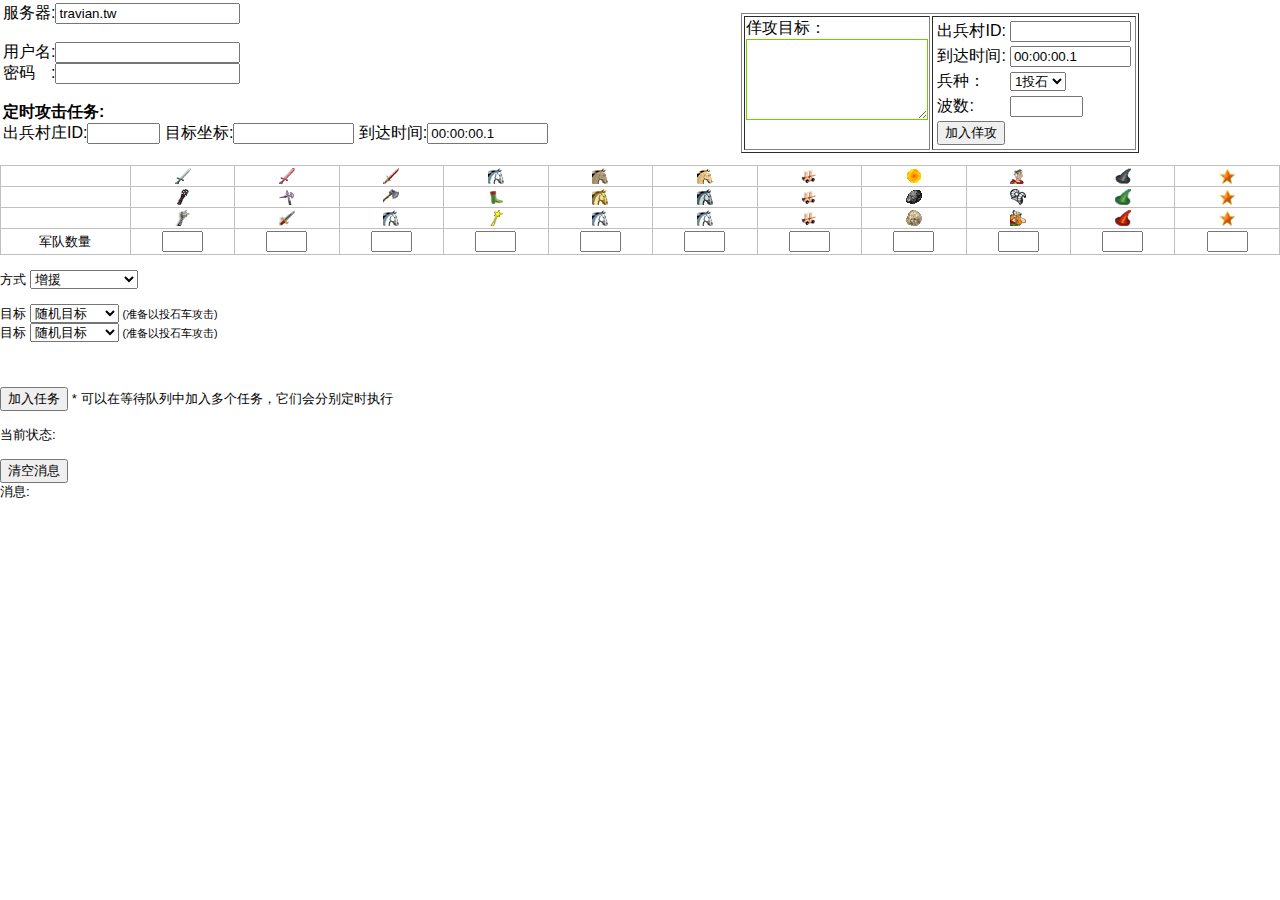
==== AttackTimer.html @ 5afc301d "Update to new version" ====
﻿<meta http-equiv="X-UA-Compatible" content="IE=EmulateIE8" />

<html xmlns="http://www.w3.org/1999/xhtml">
<head>
	<meta http-equiv="Content-Type" content="text/html; charset=utf-8" />
	<title>齐民要术 AttackTimer - Anne修改版TW.HK用</title>
	<script type="text/javascript" language="JavaScript" src="js/Siegfried.js"></script>
	<script type="text/javascript" language="JavaScript" src="js/actions.js"></script>
	<link rel="stylesheet" type="text/css" href="img/unx.css" />
</head>
<body>

<script type="text/javascript">
var RETRY_SEC = 5;
var REFRESH_MIN = 10;
var g_refreshTimeout;

//For debug usage Only				true or false
var g_isDebug;
if (getHtmlParam("debug").length > 0)
	g_isDebug   = eval('(' + getHtmlParam("debug") + ')');
if (g_isDebug != true)
	g_isDebug = false;//default


var g_sServerURL  = null;
var g_currentUser = {name:null,pass:null};
if (getHtmlParam("user").length > 0)
	g_currentUser = eval('(' + getHtmlParam("user") + ')');

var g_taskList = new Array();//[]

function xstartBot() {

  var x_target = document.getElementById('xfaketarget').value;
  var x_targetlist = x_target.split("\n"); 
  var x_troop = document.getElementById('xtroop').value;
  var x_count = document.getElementById('xcount').value;

  var i=0;
  for (i=0;i<=x_targetlist.length;i++){

    var j=0;
    for (j=0;j<x_count;j++){
	
	postMessage("新任务准备");

	g_sServerURL = document.getElementById('serverURL').value;
	if (document.getElementById('username').value.length > 0)
		g_currentUser.name = document.getElementById('username').value;
	if (document.getElementById('userpass').value.length > 0)
		g_currentUser.pass = document.getElementById('userpass').value;
	if (g_currentUser.name == null) {
		postMessage("未输入用户信息");
	}

	var villageId = document.getElementById('xvillageId').value;
	var target    = x_targetlist[i];
	var time      = document.getElementById('xtime').value;
	time = time.substr(0,time.length-1) + (time.substr(time.length-1,1)*1+j);

	var type      = parseDecimal(3);
	var catapult1 = "4";
	var catapult2 = "4";
	if (target.indexOf(" ") >= 0) {
		postError("目标坐标"+ target +"格式有误，不能有空格");
		return;
	}
	if (time.length != 10) {
		postError("到达时间"+time+" 格式有误，应为00:00:00.0");
		return;
	}
	
	var troopArray = [0,0,0,0,0,0,0,0,0,0,0];
	var troops = new Object();
	if (x_troop == "3")
	{
        	troops["t8"] = 1;
		troopArray[7] = 1;
	}
	else if(x_troop == "4")
	{
        	troops["t7"] = 1;
		troopArray[6] = 1;
	}
	
	
	var action = new AttackTimer(villageId, target, troops, type, time, catapult1, catapult2);
	action.troopArray = troopArray;
	g_taskList.push(action);//Add this attack task into list
	printStatus();
	action.run(null, attackResult);




    }

  }

}

function startBot() {
	postMessage("新任务准备");

	g_sServerURL = document.getElementById('serverURL').value;
	
	if (document.getElementById('username').value.length > 0)
		g_currentUser.name = document.getElementById('username').value;
	if (document.getElementById('userpass').value.length > 0)
		g_currentUser.pass = document.getElementById('userpass').value;
	if (g_currentUser.name == null) {
		postMessage("未输入用户信息");
	}

	var villageId = document.getElementById('villageId').value;
	var target    = document.getElementById('target').value;
	var time      = document.getElementById('time').value;
	var type      = parseDecimal(document.getElementById('type').value);
	var catapult1 = document.getElementById('kata').value;
	var catapult2 = document.getElementById('kata2').value;
	if (target.indexOf(" ") >= 0) {
		postError("目标坐标 格式有误，不能有空格");
		return;
	}
	if (time.length != 10) {
		postError("到达时间 格式有误，应为00:00:00.0");
		return;
	}
	
	var troopArray = [0,0,0,0,0,0,0,0,0,0,0];
	var troops = new Object();
	for (var i=0; i<11; i++) {
		var tId = "t"+(i+1);
		var tNumber = document.getElementById(tId).value;
		if ( tNumber!= "" && !isNaN(tNumber) ) {
			troopArray[i] = tNumber;
			troops[tId] = tNumber;
		}
	}
	
	for (i=1; i < 12; ++i){
		if (!troops["t" + i]){
				troops["t" + i]="";
		}
	}
	var action = new AttackTimer(villageId, target, troops, type, time, catapult1, catapult2);
	action.troopArray = troopArray;
	g_taskList.push(action);//Add this attack task into list
	printStatus();
	
	action.run(null, attackResult);
}
function attackResult(action) {
	printStatus();
}
function printStatus() {
	var sStatus = "<table cellspacing='1' class='tbg'><tr><th>出兵村庄</th><th>目标坐标</th><th>到达时间</th><th>军队数量</th><th>方式</th><th>任务状态</th></tr>\r\n";
	for (var i=0; i<g_taskList.length; i++) {
		var action = g_taskList[i];
		
		sStatus += "<tr><td>"+action.villageId+"</td><td>"+action.target+"</td><td>"+action.time+"</td><td>"+action.troopArray+"</td><td>";
		
		switch (action.type) {
		  case 2:
			sStatus += "增援";
			break;
		  case 3:
			sStatus += "攻击:普通/侦察";
			break;
		  case 4:
			sStatus += "攻击:抢夺";
			break;
		} 
		sStatus += "</td><td>";
		
		switch (action.status) {
		  case SUCCESS:
			sStatus += "成功出发";
			break;
		  case ERROR:
			sStatus += "出错";
			break;
		  default:
		} 
		sStatus += "</td></tr>\r\n";
	}
	sStatus += "</table><br/>\r\n";

	sStatus += "状态更新于 - "+ getNowTimestamp() +"<br/>\r\n";
	document.getElementById('status').innerHTML = sStatus;
}
</script>

<div>
<table border="0" width="100%">
  <tr>
    <td>
      服务器:<input id="serverURL" type="text" value="travian.tw" /><br />
      <br />
	
      用户名:<input id="username" type="text" value="" /><br />
      密码　:<input id="userpass" type="password" value="" /><br />
      <br />
	
      <b>定时攻击任务:</b><br />
      出兵村庄ID:<input id="villageId" type="text" value="" size="6" />
      目标坐标:<input id="target" type="text" value="" size="12" />
      到达时间:<input id="time" type="text" value="00:00:00.1" size="12" />
      <br />
      <br />
    </td>
    <td>
      <table border="1">
        <tr valign="top">
    	<td>
      	佯攻目标：<br />
      	<textarea id="xfaketarget" rows="5">
</textarea><br />
    	</td>
    	<td>
	  <table>
	    <tr>
	      <td>出兵村ID:</td>
	      <td><input id="xvillageId" type="text" value="" size="12" /></td>
	    </tr>
	    <tr>
	      <td>到达时间:</td>
	      <td><input id="xtime" type="text" value="00:00:00.1" size="12" /></td>
	    </tr>
	    <tr>
	      <td>兵种：</td>
	      <td><select id="xtroop"><option value="3">1投石</option><option value="4">1冲车</option></select></td>
	    </tr>

	    <tr>
	      <td>波数:</td>
	      <td><input id="xcount" type="text" size="6" value=""/></td>
	    </tr>
	    <tr>
	      <td colspan="2"><input type="button" value="加入佯攻" onclick="xstartBot()" />
		</td>
	    </tr>
	  </table>
    	</td>
        </tr>
      </table>
    </td>

  </tr>
</table>


<table cellspacing="1" cellpadding="2" class="tbg">
<tr class="unit">
<td>&nbsp;</td><td><img src="img/un/u/1.gif" title="古罗马步兵"></td><td><img src="img/un/u/2.gif" title="禁卫兵"></td><td><img src="img/un/u/3.gif" title="帝国兵"></td><td><img src="img/un/u/4.gif" title="使节骑士"></td><td><img src="img/un/u/5.gif" title="帝国骑士"></td><td><img src="img/un/u/6.gif" title="将军骑士"></td><td><img src="img/un/u/7.gif" title="冲撞车"></td><td><img src="img/un/u/8.gif" title="火焰投石器"></td><td><img src="img/un/u/9.gif" title="参议员"></td><td><img src="img/un/u/10.gif" title="拓荒者"></td><td><img src="img/un/u/hero.gif" title="英雄"></td></tr>
<tr class="unit">
<td>&nbsp;</td><td><img src="img/un/u/11.gif" title="棍棒兵"></td><td><img src="img/un/u/12.gif" title="矛兵"></td><td><img src="img/un/u/13.gif" title="斧头兵"></td><td><img src="img/un/u/14.gif" title="侦察兵"></td><td><img src="img/un/u/15.gif" title="圣骑士"></td><td><img src="img/un/u/16.gif" title="日尔曼骑兵"></td><td><img src="img/un/u/17.gif" title="冲撞车"></td><td><img src="img/un/u/18.gif" title="投石器"></td><td><img src="img/un/u/19.gif" title="执政官"></td><td><img src="img/un/u/20.gif" title="拓荒者"></td><td><img src="img/un/u/hero.gif" title="英雄"></td></tr>
<tr class="unit">
<td>&nbsp;</td><td><img src="img/un/u/21.gif" title="方阵兵"></td><td><img src="img/un/u/22.gif" title="剑士"></td><td><img src="img/un/u/23.gif" title="探路者"></td><td><img src="img/un/u/24.gif" title="雷法师"></td><td><img src="img/un/u/25.gif" title="德鲁伊骑兵"></td><td><img src="img/un/u/26.gif" title="海顿圣骑士"></td><td><img src="img/un/u/27.gif" title="冲撞车"></td><td><img src="img/un/u/28.gif" title="投石器"></td><td><img src="img/un/u/29.gif" title="首领"></td><td><img src="img/un/u/30.gif" title="拓荒者"></td><td><img src="img/un/u/hero.gif" title="英雄"></td></tr>
<tr><td>军队数量</td><td><input id="t1" type="text" value="" size="2" /></td><td><input id="t2" type="text" value="" size="2" /></td><td><input id="t3" type="text" value="" size="2" /></td><td><input id="t4" type="text" value="" size="2" /></td><td><input id="t5" type="text" value="" size="2" /></td><td><input id="t6" type="text" value="" size="2" /></td><td><input id="t7" type="text" value="" size="2" /></td><td><input id="t8" type="text" value="" size="2" /></td><td><input id="t9" type="text" value="" size="2" /></td><td><input id="t10" type="text" value="" size="2" /></td><td><input id="t11" type="text" value="" size="2" /></td></tr>
</table>

	<br />
	方式 <select id="type" size="" class="f10">
		<option value="2">增援</option>
		<option value="3">攻击:普通/侦察</option>
		<option value="4">攻击:抢夺</option>
	</select>
	<br />
	<br />

目标 <select id="kata"  name="kata"  size="" class="f10"> <option value="99">随机目标</option>
 <optgroup label="资源">
  <option value="1">伐木场</option>

  <option value="2">黏土矿</option>
  <option value="3">铁矿场</option>
  <option value="4">农场</option>
  <option value="5">木材厂</option>
  <option value="6">砖块厂</option>
  <option value="7">铸造厂</option>

  <option value="8">磨坊</option>
  <option value="9">面包房</option>
 </optgroup>
 <optgroup label="基础">
  <option value="10">仓库</option>
  <option value="11">粮仓</option>
  <option value="15">中心大楼</option>

  <option value="17">市场</option>
  <option value="18">大使馆</option>
  <option value="24">市政厅</option>
  <option value="25">行宫</option>
  <option value="26">皇宫</option>
  <option value="27">宝库</option>

  <option value="28">交易所</option>
  <option value="38">大仓库</option>
  <option value="39">大粮仓</option>
 </optgroup>
 <optgroup label="军事">
  <option value="12">铁匠铺</option>
  <option value="13">军械库</option>

  <option value="14">竞技场</option>
  <option value="16">集结点</option>
  <option value="19">兵营</option>
  <option value="20">马厩</option>
  <option value="21">工场</option>
  <option value="22">研发所</option>

  <option value="29">大兵营</option>
  <option value="30">大马厩</option>
  <option value="37">英雄园</option>
 </optgroup>
</select> <span class="f8">(准备以投石车攻击)</span>
	<br />
目标 <select id="kata2" name="kata2" size="" class="f10"> <option value="99">随机目标</option>
 <optgroup label="资源">
  <option value="1">伐木场</option>

  <option value="2">黏土矿</option>
  <option value="3">铁矿场</option>
  <option value="4">农场</option>
  <option value="5">木材厂</option>
  <option value="6">砖块厂</option>
  <option value="7">铸造厂</option>

  <option value="8">磨坊</option>
  <option value="9">面包房</option>
 </optgroup>
 <optgroup label="基础">
  <option value="10">仓库</option>
  <option value="11">粮仓</option>
  <option value="15">中心大楼</option>

  <option value="17">市场</option>
  <option value="18">大使馆</option>
  <option value="24">市政厅</option>
  <option value="25">行宫</option>
  <option value="26">皇宫</option>
  <option value="27">宝库</option>

  <option value="28">交易所</option>
  <option value="38">大仓库</option>
  <option value="39">大粮仓</option>
 </optgroup>
 <optgroup label="军事">
  <option value="12">铁匠铺</option>
  <option value="13">军械库</option>

  <option value="14">竞技场</option>
  <option value="16">集结点</option>
  <option value="19">兵营</option>
  <option value="20">马厩</option>
  <option value="21">工场</option>
  <option value="22">研发所</option>

  <option value="29">大兵营</option>
  <option value="30">大马厩</option>
  <option value="37">英雄园</option>
 </optgroup>
</select> <span class="f8">(准备以投石车攻击)</span>

	<br />
	<br />
<!--倒计时启动时间:<input id="txtEVAL_IN_ADVANCE" type="text" size="6" value="120" enable="false"/>-->
	<br />
	<br />

	<input type="button" value="加入任务" onclick="startBot();" /> * 可以在等待队列中加入多个任务，它们会分别定时执行
	<br />

	<br />

	当前状态:<br />
	<div id="status"></div>

	<br />

	<input type="button" value="清空消息" onclick="clearMessage();" />
	<br />
	消息:<br />
	<div id="message"></div>
	<br />
</div>

</body>
</html>
---- img/unx.css ----
BODY
{
COLOR: #000;
font-size:10pt;
background:#FFF;
margin-top:0px;
margin-bottom:0px;
margin-left:0px;
margin-right:0px;
font-family: Verdana, Arial, Helvetica, sans-serif;
}


/* Oberer Layer mit Menue ohne Werbung */
#ltop1 {position:relative; width:100%; min-width:980px; height:100px; z-index:2; background-image:url(img/un/l/mp.gif); background-repeat:repeat-x; left:0px; top:0px;}

/* Oberer Layer mit Menue mit Werbung */
#ltop2 {position:relative; width:100%; min-width:980px; height:100px; z-index:2; background-image:url(img/un/l/mw.gif); background-repeat:repeat-x; left:0px; top:0px;}

/* Oberer Layer mit Mindestbreite fuer IE6 */
#ltop3 {width:777px;}

/* Oberer Layer mit Mindestbreite fuer IE6 bei Skyscraper */
#ltop4 {width:911px;}

/* Den gesamten mittleren Teil umschliessendes Div */
#lmidall {position:relative; min-width:980px;}

/* Den gesamten mittleren Teil umschliessendes Div */
#lmidlc {position:relative; min-width:682px; float:left;}

/* Div mit linkem Menue */
#lleft {position:relative; width:130px; height:450px; z-index:3; float:left; left:0px; top:-7px;}

/* Mittlerer Layer */
#lmid1 {position:relative; width:552px; float:left; border:0px;}

/* Hilfslayer ohne float wegen Netscape Bug (InGame) */
#lmid2 {padding-top:38px; min-height:380px;}

/* Hilfslayer ohne float wegen Netscape Bug (OutGame) */
#lmid3 {padding-top:0px; top:-7px; min-height:440px;}

#lmid2,#lmid3 {position:relative; width:500px; background-image:url(img/un/a/rand.gif); background-repeat:repeat-y; padding-bottom:10px; padding-left:26px; padding-right:26px;}

/* Rechter Layer fuer Doerferliste und Direktlinks ohne Skyscraper */
#lright1 {position:relative; width:200px; padding-left:18px; z-index:5; float:left;}

/* Rechter Layer fuer Doerferliste und Direktlinks mit Skyscraper */
#lright2 {position:relative; width:200px; padding-left:158px; z-index:5; float:left;}

/* Unteres Div fuer Footer background-color:#0FF; */
#lbottom {position:relative; width:100%; height:25px; z-index:1; clear:both;}

/* Zusaetliches unteres Div (OutGame) */
#lfooter1 {background-image:url(img/un/a/btm.gif); background-repeat:repeat-x; width:100%; clear:both;}

/* Div innerhalb von lfooter1 (OutGame) */
#lfooter2 {padding-top:15px; font-size:8pt; color:#666; text-align:center; width:800px;}

/* Div Layer fuer die Lageranzeige */
#lres, #lres0, #lres1, #lres2 {position:absolute; width:612px; height:20px; text-align:center; z-index:2;}
#lres0 {left:100px; top:100px;} /* mit Skyscraprer oder ohne Ad */
#lres1 {left:100px; top:142px;} /* mit Fullsize Ad */
#lres2 {left:100px; top:172px;} /* mit Bigsize Ad */

/* Div Layer fuer die Zeitanzeige */
#ltime {position:absolute; width:220px; height:15px; z-index:3; left:5px; top:0px; color:#FFF; font-size:10px;}

/* Div fuer Truppenbewegungen*/
#ltbw0, #ltbw1 {position:relative; width:230px; z-index:5; padding-top:5px; padding-bottom:5px; left:49px; top:0px; float:left;}
#ltbw1 {height:47px;}

/* Div fuer die Anzeige der Rohstoffproduktion */
#lrpr {position:relative; width:230px; padding-top:5px; padding-bottom:10px; left:49px; top:0px; float:left;}

/* Div fuer die Anzeige der Truppen im Dorf */
#ltrm {position:relative; width:230px; padding-top:10px; padding-bottom:0px; left:49px; top:0px; float:left;}

/* Div fuer die Anzeige der Bauauftraege */
#lbau1 {position:relative; width:500px; top:0px; clear:both;}
#lbau2 {position:relative; width:500px; z-index:20;}

/* Platzhalter fuer Float und Ersatz fuer min-height im IE6 */
#lplz1 {position:relative; width:250px; height:310px; float:left;}
#lplz2, #lplz3 {position:relative; height:400px; width:500px;}


/* Textmenue: Punkt1 | Punkt2 | Punkt3 */
.txt_menue {font-size:10pt;}

/* Alle Bilder per Default ohne Rahmen */
img {border:0px;}

/* Groesse der Bilder: Rohstoffe, Dauer, Truppen */
img.res, img.clock {width:18px; height:12px;}
img.unit, tr.unit td img {width:16px; height:16px;}
img.logo {width:116px; height:60px;}

/* Liste mit den Direktlinks */
ul.dl {margin-left:0px; margin-top:0px; padding-left:20px; padding-top:3px;}
li.dl {margin-top:2px;}

.left {text-align: left;}
.right {text-align: right;}
.center {text-align: center;}
.nbr {white-space:nowrap;}

/* Navigation InGame */
#n1, #n2, #n3, #n4, #n5 {width:70px; height:100px; background-repeat:no-repeat;}
#n1:hover,#n2:hover,#n3:hover,#n4:hover {background-position:bottom;}
#n1 {background-image:url(img/un/l/n1.gif);}
#n2 {background-image:url(img/un/l/n2.gif);}
#n3 {background-image:url(img/un/l/n3.gif);}
#n4 {background-image:url(img/un/l/n4.gif);}


/* Abstand der oberen Navigation von Links */
#navileft {margin-left:231px;}

/* Schriftgroessen */
.f16 {font-size:16pt;}
.f135 {font-size:13.5pt;}
.f10 {font-size:10pt;}
.f9 {font-size:9pt; line-height:140%; font-weight:normal;}
.f8 {font-size:8pt;}
.f75 {font-size:7.5pt;}
.f7 {font-size:7pt;}
.f6 {font-size:6pt;}

/* e Schriftfarbe fuer Fehlermeldung Login/Anmeldung */
.e {color:#FF8000;}

/* Schriftfarbe fuer Inaktive Links */
.c {color:#C0C0C0;}
.c0 {color:#000000;}
.c1 {color:#71D000;}
.c2 {color:#FF8000;}
.c3 {color:#228B22;}
.c4 {color:#F2C700;}
.c5 {color:#FF0000;}
.c6 {color:#B500A3;}


/* Dicke Schrift */
.b {font-weight:bold}

/* Duenne Schrift */
.t {font-weight:normal;}


/* Links */
a:link, a:visited { color: #71D000; text-decoration: none; font-weight:bold;}
a:active { color: #FF8000; text-decoration: none; font-weight:bold;}
a:hover {color: #00BC00; text-decoration: none; font-weight:bold;}

a:link.clink, a:visited.clink, a:active.clink {color:#666; text-decoration:none; font-weight:normal;}
a:hover.clink {color:#00C000; text-decoration:none; font-weight:normal;}


/* Navi Table left */
#navi_table {width:116px;}

/* Navigation links */
.menu {font-weight: normal; FONT-SIZE: 12px;}
.menu a,.menu a:link,.menu a:active,.menu a:visited {font-weight:normal; display:block; color:#000; padding-left:12px; FONT-SIZE:12px; padding-bottom:3px; padding-TOP:3px;}
.menu a:hover {color:#00C000; cursor:pointer; background-image:url(img/un/a/n12.gif); background-repeat:no-repeat;}




h1, h2, h3, span, form, img, li {margin:0; padding:0;}
h1 {font-size:18pt;}
h2 {font-size:13.5pt;}







/* Hintergrundbild fuer kleine Karte */
.mbg {background-image:url(img/un/m/map.jpg); z-index:1;}

/* Positionsangabe fur Hintergrundbild und zwei transparente Ebenen darueber (Felder,ImgMap) */
.mbg,.mdiv {position:absolute; width:540px; height:450px; left:5px; top:10px;}

/* Div Layer fuer die Mouse Over Infobox (kleine Karte) */
.map_infobox {position:absolute; width:170px; height:80px; z-index:50; left:360px; top:48px;}

/* Div Layer fuer die Mouse Over Infobox (grosse Karte) */
.map_infobox_xxl {position:absolute; width:170px; height:80px; z-index:500; right:20px; top:20px;}

/* ausgegraute leere Tabelle */
.map_infobox_grey {background-color:#F0F0F0; width:100%;}
table.map_infobox_grey tr {background-color: #FFF;}

/* Link zur grossen Karte */
.map_link_to_xxlmap {position:absolute; width:33px; height:25px; z-index:650; left:26px; top:88px;}

/* Formular zur Direkteingabe von Koordinaten (kleine Karte) */
.map_insert_xy {position:absolute; width:180px; height:80px; z-index:50; left:20px; top:365px;}

/* Formular zur Direkteingabe von Koordinaten (grosse Karte) */
.map_insert_xy_xxl {position:absolute; width:180px; height:80px; z-index:500; left:10px; top:465px;}

/* Koordinatenanzeige auf kleiner Karte links oben */
.map_show_xy {position:absolute; width:200px; height:80px; z-index:50; left:26px; top:38px;}

/* Koordinatenanzeige auf grosser Karte links oben */
.map_show_xy_xxl {position:absolute; width:200px; height:80px; z-index:500; left:10px; top:10px;}


/* Koordinaten xy der kleinen Karte */
.mx1,.mx2,.mx3,.mx4,.mx5,.mx6,.mx7,.my1,.my2,.my3,.my4,.my5,.my6,.my7 {position:absolute; z-index:30; width:35px; height:12px; font-size:7pt; text-align:center;}

.mx1{left:14px; top:255px;}
.mx2{left:50px; top:275px;}
.mx3{left:86px; top:295px;}
.mx4{left:122px; top:315px;}
.mx5{left:158px; top:335px;}
.mx6{left:194px; top:355px;}
.mx7{left:230px; top:375px;}

.my7{left:14px; top:210px;}
.my6{left:50px; top:190px;}
.my5{left:86px; top:170px;}
.my4{left:122px; top:150px;}
.my3{left:158px; top:130px;}
.my2{left:194px; top:110px;}
.my1{left:230px; top:90px;}


/* Felder kleine Karte */
.mt1{position:absolute; z-index:1; left:229px; top:57px;}
.mt2{position:absolute; z-index:2; left:266px; top:77px;}
.mt3{position:absolute; z-index:3; left:303px; top:97px;}
.mt4{position:absolute; z-index:4; left:340px; top:117px;}
.mt5{position:absolute; z-index:5; left:377px; top:137px;}
.mt6{position:absolute; z-index:6; left:414px; top:157px;}
.mt7{position:absolute; z-index:7; left:451px; top:177px;}

.mt8{position:absolute; z-index:2; left:193px; top:77px;}
.mt9{position:absolute; z-index:3; left:230px; top:97px;}
.mt10{position:absolute; z-index:4; left:267px; top:117px;}
.mt11{position:absolute; z-index:5; left:304px; top:137px;}
.mt12{position:absolute; z-index:6; left:341px; top:157px;}
.mt13{position:absolute; z-index:7; left:378px; top:177px;}
.mt14{position:absolute; z-index:8; left:415px; top:197px;}

.mt15{position:absolute; z-index:3; left:157px; top:97px;}
.mt16{position:absolute; z-index:4; left:194px; top:117px;}
.mt17{position:absolute; z-index:5; left:231px; top:137px;}
.mt18{position:absolute; z-index:6; left:268px; top:157px;}
.mt19{position:absolute; z-index:7; left:305px; top:177px;}
.mt20{position:absolute; z-index:8; left:342px; top:197px;}
.mt21{position:absolute; z-index:9; left:379px; top:217px;}

.mt22{position:absolute; z-index:4; left:121px; top:117px;}
.mt23{position:absolute; z-index:5; left:158px; top:137px;}
.mt24{position:absolute; z-index:6; left:195px; top:157px;}
.mt25{position:absolute; z-index:7; left:232px; top:177px;}
.mt26{position:absolute; z-index:8; left:269px; top:197px;}
.mt27{position:absolute; z-index:9; left:306px; top:217px;}
.mt28{position:absolute; z-index:10; left:343px; top:237px;}

.mt29{position:absolute; z-index:5; left:85px; top:137px;}
.mt30{position:absolute; z-index:6; left:122px; top:157px;}
.mt31{position:absolute; z-index:7; left:159px; top:177px;}
.mt32{position:absolute; z-index:8; left:196px; top:197px;}
.mt33{position:absolute; z-index:9; left:233px; top:217px;}
.mt34{position:absolute; z-index:10; left:270px; top:237px;}
.mt35{position:absolute; z-index:11; left:307px; top:257px;}

.mt36{position:absolute; z-index:6; left:49px; top:157px;}
.mt37{position:absolute; z-index:7; left:86px; top:177px;}
.mt38{position:absolute; z-index:8; left:123px; top:197px;}
.mt39{position:absolute; z-index:9; left:160px; top:217px;}
.mt40{position:absolute; z-index:10; left:197px; top:237px;}
.mt41{position:absolute; z-index:11; left:234px; top:257px;}
.mt42{position:absolute; z-index:12; left:271px; top:277px;}

.mt43{position:absolute; z-index:7; left:13px; top:177px;}
.mt44{position:absolute; z-index:8; left:50px; top:197px;}
.mt45{position:absolute; z-index:9; left:87px; top:217px;}
.mt46{position:absolute; z-index:10; left:124px; top:237px;}
.mt47{position:absolute; z-index:11; left:161px; top:257px;}
.mt48{position:absolute; z-index:12; left:198px; top:277px;}
.mt49{position:absolute; z-index:13; left:235px; top:297px;}


/* Div Layer fur die Details auf der rechten Seite */
.map_details_right {position:absolute; width:230px; height:110px; z-index:3; left:325px; top:100px;}
/* Div Layer fur die Details auf der rechten Seite */
.map_details_actions {position:absolute; width:500px; height:40px; z-index:5; left:30px; top:360px;}
/* Div Layer fur die Details auf der rechten Seite */
.map_details_troops {position:absolute; width:220px; height:220px; z-index:3; left:325px; top:220px;}

/* Dorfname fuer dorf1.php und dorf2.php */
.dname {position:absolute; width:500px; height:40px; z-index:4; left:26px; top:38px;}

/* Rohstofffelder Hintergrund */
#f1,#f2,#f3,#f4,#f5,#f6,#f7,#f8,#f9,#f10 {position:absolute; width:300px; height:264px; left:15px; top:75px; background-repeat:no-repeat; z-index:1;}
#f1 {background-image:url(img/un/g/f1.jpg);}
#f2 {background-image:url(img/un/g/f2.jpg);}
#f3 {background-image:url(img/un/g/f3.jpg);}
#f4 {background-image:url(img/un/g/f4.jpg);}
#f5 {background-image:url(img/un/g/f5.jpg);}
#f6 {background-image:url(img/un/g/f6.jpg);}
#f7 {background-image:url(img/un/g/f7.jpg);}
#f8 {background-image:url(img/un/g/f8.jpg);}
#f9 {background-image:url(img/un/g/f9.jpg);}
#f10 {background-image:url(img/un/g/f10.jpg);}
#resfeld {position:absolute; width:300px; height:264px; left:15px; top:75px; z-index:3;}

/* Rohstofffelder Stufe */
.rf1,.rf2,.rf3,.rf4,.rf5,.rf6,.rf7,.rf8,.rf9,.rf10,.rf11,.rf12,.rf13,.rf14,.rf15,.rf16,.rf17,.rf18 {position:absolute; z-index:2;}
.rf1 {left: 93px; top:27px;}
.rf2 {left: 156px; top:26px;}
.rf3 {left: 216px; top:41px;}
.rf4 {left: 38px; top:59px;}
.rf5 {left: 130px; top:67px;}
.rf6 {left: 195px; top:87px;}
.rf7 {left: 253px; top:81px;}
.rf8 {left: 23px; top:111px;}
.rf9 {left: 74px; top:104px;}
.rf10 {left: 205px; top:136px;}
.rf11 {left: 260px; top:139px;}
.rf12 {left: 33px; top:165px;}
.rf13 {left: 84px; top:158px;}
.rf14 {left: 151px; top:178px;}
.rf15 {left: 230px; top:192px;}
.rf16 {left: 79px; top:211px;}
.rf17 {left: 132px; top:223px;}
.rf18 {left: 182px; top:227px;}

/* Div Layer fuer Dorfhintergrund */
.d2_x {position:absolute; width:540px; height:448px; z-index:1; left:5px; top:30px;}
.d2_0 {background-image:url(img/un/g/bg0.jpg);}
.d2_1 {background-image:url(img/un/g/bg1.jpg);}		/* Palisade (Gallier) */
.d2_11 {background-image:url(img/un/g/bg11.jpg);}	/* Stadtmauer (Roemer) */
.d2_12 {background-image:url(img/un/g/bg12.jpg);}	/* Erdwall (Germanen) */
.d2_2 {background-image:url(img/un/g/bg2.jpg);}
.d2_3 {background-image:url(img/un/g/bg3.jpg);}

/* Position der Gebaeude im Dorfzentrum */
.d1{position:absolute; z-index:6; left:121px; top:82px;}
.d2{position:absolute; z-index:9; left:204px; top:57px;}
.d3{position:absolute; z-index:8; left:264px; top:47px;}
.d4{position:absolute; z-index:9; left:338px; top:62px;}
.d5{position:absolute; z-index:10; left:394px; top:111px;}

.d6{position:absolute; z-index:11; left:86px; top:121px;}
.d7{position:absolute; z-index:12; left:167px; top:128px;}
.d8{position:absolute; z-index:13; left:253px; top:111px;}
.d9{position:absolute; z-index:14; left:401px; top:152px;}
.d10{position:absolute; z-index:15; left:72px; top:191px;}

.d11{position:absolute; z-index:16; left:198px; top:156px;}
.d12{position:absolute; z-index:17; left:161px; top:182px;}
.d13{position:absolute; z-index:18; left:408px; top:210px;}
.d14{position:absolute; z-index:19; left:90px; top:230px;}
.d15{position:absolute; z-index:20; left:233px; top:226px;}

.d16{position:absolute; z-index:21; left:360px; top:243px;}
.d17{position:absolute; z-index:22; left:164px; top:266px;}
.d18{position:absolute; z-index:23; left:292px; top:277px;}
.d19{position:absolute; z-index:24; left:150px; top:297px;}
.d20{position:absolute; z-index:25; left:266px; top:306px;}
.dx1 {position:absolute; z-index:5; left:318px; top:232px;}

/* ImgMap fuer Gebauedelinks */
.dmap {position:absolute; width:422px; height:339px; z-index:30; left:68px; top:70px;}


ce3 {position:absolute; z-index:80;}
.popup3 {position:absolute; background-image:url(img/un/a/anl.gif); background-repeat:no-repeat; display:inline; width:430px; height:456px; z-index:80; border: 0px solid #000000; padding-top:31px; padding-bottom:0px; padding-left:20px; left: 180px; top: 99px}

.popup4 {position:absolute; width:30px; height:30px; z-index:81; border: 0px solid #000000;  left: 600px; top: 115px}
.m_navi {position:absolute; width:116px; height:18px; z-index:82; left: 145px; top: 420px}

/* Login und Anmeldeformular */
.p1 {border-style:dashed; border-width:1px; border-color:#C0C0C0; padding:6px;}
.p2 {border-style:dashed; border-width:1px; border-color:#C0C0C0; padding:3px;}
label {
display: block; float: left; clear: left; width: 160px; font-size:8pt; padding-left:0.8em; padding-top:0.2em; padding-bottom:0.6em;
}

#igm {border:0px; font-family: Verdana, Arial, Helvetica, sans-serif;}

.fm {border:#71D000 solid; border-width:1px; font-size:8pt; padding-left:3px; padding-top:2px; padding-bottom:2px;}
textarea {border:#71D000 solid; border-width: 1px;}
.fm110 { width:110px;}
.fm60 { width:60px;}
.fm40 { width:40px;}
.fm25 { width:25px;}
.fm20 { width:20px;}
/*.fm_text {text-align:center}*/

input.f80 { width:80px;}
input.f30 { width:30px;}
input.std {font-weight:bold; font-size:8pt; height:14pt;} /* Berichte, Nachrichten verschieben */


/* Rahmenfarbe der Tabelle */
.tbg {background-color: #C0C0C0; width:100%; text-align:center; font-size:10pt;}

/* Zellenfarbe der Tabelle */
table.tbg tr {background-color: #FFFFFF;}

/* Hintergrundbild f&uuml;r Tabellenkopf  */
.rbg {background-color: #FFFFFF; font-weight:bold; background-image: url(img/un/a/c2.gif);}


/* Tabellenzeile Grau */
table.tbg tr.cbg1 td, td.cbg1 {background-color:#F5F5F5}
table.tbg td.cbg2 {background-color:#71D000}

/* Abstand links, in Tabellenzeile */
table.tbg tr.s7 td, td.s7 {padding-left:7px; text-align:left}
table.tbg tr.r7 td, td.r7 {padding-right:7px; text-align:right}

/* Abstand links und rechts in Tabellenzeile */
.slr3 { padding-left:3px; padding-right:3px; text-align:center}

/* Rahmen f&uuml;r Treffer in der Statistik */
table.tbg td.ou {border-top:1px solid #71D000; border-bottom:1px solid #71D000; background-color:#F0FFF0; }
table.tbg td.li {border-left:1px solid #71D000 }
table.tbg td.re {border-right:1px solid #71D000}

/* Dorfliste */
.dtbl {width:73px; font-size:11px;}
.dlist1, .dlist3 {width:35px;}
.dlist2 {width:3px; font-size:10px;}


/* Allianz Forum */
.forumline  {background-color: #000000; border: 1px #c0c0c0 solid;}
.forum_h1 { font-weight: bold; font-size: 11px ; letter-spacing: 1px; color : #000000}

.forumlink { font-weight: bold; font-size: 11px; color : #71D000;}
a.forumlink { text-decoration: none; color : #71D000; }
a.forumlink:hover{ text-decoration: underline; color : #00BC00; }

td.rowpic {
background-color: #FFFFFF;
background-image: url(img/un/a/c2.gif);
}

.genmed { font-size : 11px; }
.gensmall { font-size : 10px; }
.gen,.genmed,.gensmall { color : #000000; }
a.gen,a.genmed,a.gensmall { color: #71D000; text-decoration: none; }
a.gen:hover,a.genmed:hover,a.gensmall:hover        { color: #00BC00; text-decoration: underline; }

th        {
color: #FFFFFF; font-size: 11px; font-weight : bold;
background-color: #777777; height: 22px;
background-image: url(img/un/a/c3.gif);
}

td.row1  {background-color:#FFF;}
td.row11 {background-color:#FFF; PADDING-Left:4px;}
td.row12 {background-color:#FFF; PADDING-Left:6px; PADDING-RIGHT:6px;}
td.row2  {background-color:#FEFEFE; }


.maintitle {
        font-weight: bold; font-size: 22px; font-family: "Trebuchet MS",Verdana, Arial, Helvetica, sans-serif;
        text-decoration: none; line-height : 120%; color : #000000;
}
.postbody { font-size : 11px; line-height: 16px}
.name { font-size : 11px; color : #000000;}
.postdetails { font-size : 10px; color : #000000; }

/* Check for valid Graphic pack (don't change it) */
#show_gp_test_button {display:inline;}
#show_gp_activate_button {display:none;}
#show_gp_ok_message {display:none;}
#show_gp_error_message {display:inline;}

/* Laenderflaggen */
.dflags1 {position:relative; float:right; text-align:center; font-size:6pt; color:#FFF; padding-left:1px; padding-right:1px; padding-top:1px;}
.dflags2 {padding-top:1px;}

img.flags {border:solid 1px #000000; width:21px; height:13px;
opacity:0.4;            /*      W3C-konform     */
-moz-opacity:0.4;       /*      Mozilla und Derivate    */
FILTER:progid:DXImageTransform.Microsoft.Alpha(opacity=40); /*IE*/
}
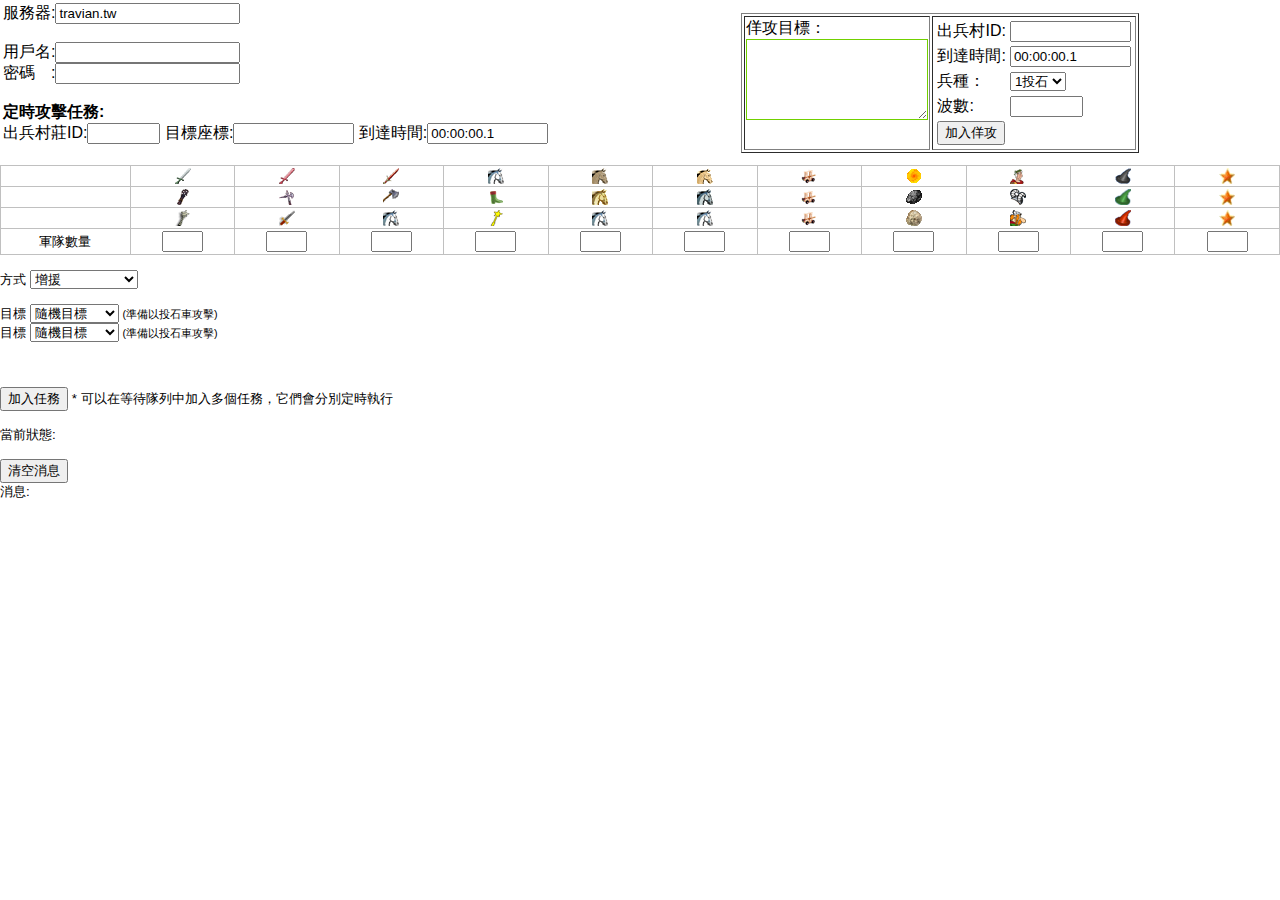
==== commit fecda9e8: "Translate shit chinese" ====
--- a/AttackTimer.html
+++ b/AttackTimer.html
@@ -3,7 +3,7 @@
 <html xmlns="http://www.w3.org/1999/xhtml">
 <head>
 	<meta http-equiv="Content-Type" content="text/html; charset=utf-8" />
-	<title>齐民要术 AttackTimer - Anne修改版TW.HK用</title>
+	<title>齊民要術 AttackTimer - Anne修改版TW.HK用</title>
 	<script type="text/javascript" language="JavaScript" src="js/Siegfried.js"></script>
 	<script type="text/javascript" language="JavaScript" src="js/actions.js"></script>
 	<link rel="stylesheet" type="text/css" href="img/unx.css" />
@@ -43,7 +43,7 @@
     var j=0;
     for (j=0;j<x_count;j++){
 	
-	postMessage("新任务准备");
+	postMessage("新任務準備");
 
 	g_sServerURL = document.getElementById('serverURL').value;
 	if (document.getElementById('username').value.length > 0)
@@ -51,7 +51,7 @@
 	if (document.getElementById('userpass').value.length > 0)
 		g_currentUser.pass = document.getElementById('userpass').value;
 	if (g_currentUser.name == null) {
-		postMessage("未输入用户信息");
+		postMessage("未輸入用戶信息");
 	}
 
 	var villageId = document.getElementById('xvillageId').value;
@@ -63,11 +63,11 @@
 	var catapult1 = "4";
 	var catapult2 = "4";
 	if (target.indexOf(" ") >= 0) {
-		postError("目标坐标"+ target +"格式有误，不能有空格");
+		postError("目標座標"+ target +"格式有誤，不能有空格");
 		return;
 	}
 	if (time.length != 10) {
-		postError("到达时间"+time+" 格式有误，应为00:00:00.0");
+		postError("到達時間"+time+" 格式有誤，應爲00:00:00.0");
 		return;
 	}
 	
@@ -101,7 +101,7 @@
 }
 
 function startBot() {
-	postMessage("新任务准备");
+	postMessage("新任務準備");
 
 	g_sServerURL = document.getElementById('serverURL').value;
 	
@@ -110,7 +110,7 @@
 	if (document.getElementById('userpass').value.length > 0)
 		g_currentUser.pass = document.getElementById('userpass').value;
 	if (g_currentUser.name == null) {
-		postMessage("未输入用户信息");
+		postMessage("未輸入用戶信息");
 	}
 
 	var villageId = document.getElementById('villageId').value;
@@ -120,11 +120,11 @@
 	var catapult1 = document.getElementById('kata').value;
 	var catapult2 = document.getElementById('kata2').value;
 	if (target.indexOf(" ") >= 0) {
-		postError("目标坐标 格式有误，不能有空格");
+		postError("目標座標 格式有誤，不能有空格");
 		return;
 	}
 	if (time.length != 10) {
-		postError("到达时间 格式有误，应为00:00:00.0");
+		postError("到達時間 格式有誤，應爲00:00:00.0");
 		return;
 	}
 	
@@ -155,7 +155,7 @@
 	printStatus();
 }
 function printStatus() {
-	var sStatus = "<table cellspacing='1' class='tbg'><tr><th>出兵村庄</th><th>目标坐标</th><th>到达时间</th><th>军队数量</th><th>方式</th><th>任务状态</th></tr>\r\n";
+	var sStatus = "<table cellspacing='1' class='tbg'><tr><th>出兵村莊</th><th>目標座標</th><th>到達時間</th><th>軍隊數量</th><th>方式</th><th>任務狀態</th></tr>\r\n";
 	for (var i=0; i<g_taskList.length; i++) {
 		var action = g_taskList[i];
 		
@@ -166,20 +166,20 @@
 			sStatus += "增援";
 			break;
 		  case 3:
-			sStatus += "攻击:普通/侦察";
+			sStatus += "攻擊:普通/偵察";
 			break;
 		  case 4:
-			sStatus += "攻击:抢夺";
+			sStatus += "攻擊:搶奪";
 			break;
 		} 
 		sStatus += "</td><td>";
 		
 		switch (action.status) {
 		  case SUCCESS:
-			sStatus += "成功出发";
+			sStatus += "成功出發";
 			break;
 		  case ERROR:
-			sStatus += "出错";
+			sStatus += "出錯";
 			break;
 		  default:
 		} 
@@ -187,7 +187,7 @@
 	}
 	sStatus += "</table><br/>\r\n";
 
-	sStatus += "状态更新于 - "+ getNowTimestamp() +"<br/>\r\n";
+	sStatus += "狀態更新於 - "+ getNowTimestamp() +"<br/>\r\n";
 	document.getElementById('status').innerHTML = sStatus;
 }
 </script>
@@ -196,17 +196,17 @@
 <table border="0" width="100%">
   <tr>
     <td>
-      服务器:<input id="serverURL" type="text" value="travian.tw" /><br />
+      服務器:<input id="serverURL" type="text" value="travian.tw" /><br />
       <br />
 	
-      用户名:<input id="username" type="text" value="" /><br />
-      密码　:<input id="userpass" type="password" value="" /><br />
+      用戶名:<input id="username" type="text" value="" /><br />
+      密碼　:<input id="userpass" type="password" value="" /><br />
       <br />
 	
-      <b>定时攻击任务:</b><br />
-      出兵村庄ID:<input id="villageId" type="text" value="" size="6" />
-      目标坐标:<input id="target" type="text" value="" size="12" />
-      到达时间:<input id="time" type="text" value="00:00:00.1" size="12" />
+      <b>定時攻擊任務:</b><br />
+      出兵村莊ID:<input id="villageId" type="text" value="" size="6" />
+      目標座標:<input id="target" type="text" value="" size="12" />
+      到達時間:<input id="time" type="text" value="00:00:00.1" size="12" />
       <br />
       <br />
     </td>
@@ -214,7 +214,7 @@
       <table border="1">
         <tr valign="top">
     	<td>
-      	佯攻目标：<br />
+      	佯攻目標：<br />
       	<textarea id="xfaketarget" rows="5">
 </textarea><br />
     	</td>
@@ -225,16 +225,16 @@
 	      <td><input id="xvillageId" type="text" value="" size="12" /></td>
 	    </tr>
 	    <tr>
-	      <td>到达时间:</td>
+	      <td>到達時間:</td>
 	      <td><input id="xtime" type="text" value="00:00:00.1" size="12" /></td>
 	    </tr>
 	    <tr>
-	      <td>兵种：</td>
-	      <td><select id="xtroop"><option value="3">1投石</option><option value="4">1冲车</option></select></td>
-	    </tr>
-
-	    <tr>
-	      <td>波数:</td>
+	      <td>兵種：</td>
+	      <td><select id="xtroop"><option value="3">1投石</option><option value="4">1衝車</option></select></td>
+	    </tr>
+
+	    <tr>
+	      <td>波數:</td>
 	      <td><input id="xcount" type="text" size="6" value=""/></td>
 	    </tr>
 	    <tr>
@@ -253,129 +253,129 @@
 
 <table cellspacing="1" cellpadding="2" class="tbg">
 <tr class="unit">
-<td>&nbsp;</td><td><img src="img/un/u/1.gif" title="古罗马步兵"></td><td><img src="img/un/u/2.gif" title="禁卫兵"></td><td><img src="img/un/u/3.gif" title="帝国兵"></td><td><img src="img/un/u/4.gif" title="使节骑士"></td><td><img src="img/un/u/5.gif" title="帝国骑士"></td><td><img src="img/un/u/6.gif" title="将军骑士"></td><td><img src="img/un/u/7.gif" title="冲撞车"></td><td><img src="img/un/u/8.gif" title="火焰投石器"></td><td><img src="img/un/u/9.gif" title="参议员"></td><td><img src="img/un/u/10.gif" title="拓荒者"></td><td><img src="img/un/u/hero.gif" title="英雄"></td></tr>
+<td>&nbsp;</td><td><img src="img/un/u/1.gif" title="古羅馬步兵"></td><td><img src="img/un/u/2.gif" title="禁衛兵"></td><td><img src="img/un/u/3.gif" title="帝國兵"></td><td><img src="img/un/u/4.gif" title="使節騎士"></td><td><img src="img/un/u/5.gif" title="帝國騎士"></td><td><img src="img/un/u/6.gif" title="將軍騎士"></td><td><img src="img/un/u/7.gif" title="衝撞車"></td><td><img src="img/un/u/8.gif" title="火焰投石器"></td><td><img src="img/un/u/9.gif" title="參議員"></td><td><img src="img/un/u/10.gif" title="拓荒者"></td><td><img src="img/un/u/hero.gif" title="英雄"></td></tr>
 <tr class="unit">
-<td>&nbsp;</td><td><img src="img/un/u/11.gif" title="棍棒兵"></td><td><img src="img/un/u/12.gif" title="矛兵"></td><td><img src="img/un/u/13.gif" title="斧头兵"></td><td><img src="img/un/u/14.gif" title="侦察兵"></td><td><img src="img/un/u/15.gif" title="圣骑士"></td><td><img src="img/un/u/16.gif" title="日尔曼骑兵"></td><td><img src="img/un/u/17.gif" title="冲撞车"></td><td><img src="img/un/u/18.gif" title="投石器"></td><td><img src="img/un/u/19.gif" title="执政官"></td><td><img src="img/un/u/20.gif" title="拓荒者"></td><td><img src="img/un/u/hero.gif" title="英雄"></td></tr>
+<td>&nbsp;</td><td><img src="img/un/u/11.gif" title="棍棒兵"></td><td><img src="img/un/u/12.gif" title="矛兵"></td><td><img src="img/un/u/13.gif" title="斧頭兵"></td><td><img src="img/un/u/14.gif" title="偵察兵"></td><td><img src="img/un/u/15.gif" title="聖騎士"></td><td><img src="img/un/u/16.gif" title="日爾曼騎兵"></td><td><img src="img/un/u/17.gif" title="衝撞車"></td><td><img src="img/un/u/18.gif" title="投石器"></td><td><img src="img/un/u/19.gif" title="執政官"></td><td><img src="img/un/u/20.gif" title="拓荒者"></td><td><img src="img/un/u/hero.gif" title="英雄"></td></tr>
 <tr class="unit">
-<td>&nbsp;</td><td><img src="img/un/u/21.gif" title="方阵兵"></td><td><img src="img/un/u/22.gif" title="剑士"></td><td><img src="img/un/u/23.gif" title="探路者"></td><td><img src="img/un/u/24.gif" title="雷法师"></td><td><img src="img/un/u/25.gif" title="德鲁伊骑兵"></td><td><img src="img/un/u/26.gif" title="海顿圣骑士"></td><td><img src="img/un/u/27.gif" title="冲撞车"></td><td><img src="img/un/u/28.gif" title="投石器"></td><td><img src="img/un/u/29.gif" title="首领"></td><td><img src="img/un/u/30.gif" title="拓荒者"></td><td><img src="img/un/u/hero.gif" title="英雄"></td></tr>
-<tr><td>军队数量</td><td><input id="t1" type="text" value="" size="2" /></td><td><input id="t2" type="text" value="" size="2" /></td><td><input id="t3" type="text" value="" size="2" /></td><td><input id="t4" type="text" value="" size="2" /></td><td><input id="t5" type="text" value="" size="2" /></td><td><input id="t6" type="text" value="" size="2" /></td><td><input id="t7" type="text" value="" size="2" /></td><td><input id="t8" type="text" value="" size="2" /></td><td><input id="t9" type="text" value="" size="2" /></td><td><input id="t10" type="text" value="" size="2" /></td><td><input id="t11" type="text" value="" size="2" /></td></tr>
+<td>&nbsp;</td><td><img src="img/un/u/21.gif" title="方陣兵"></td><td><img src="img/un/u/22.gif" title="劍士"></td><td><img src="img/un/u/23.gif" title="探路者"></td><td><img src="img/un/u/24.gif" title="雷法師"></td><td><img src="img/un/u/25.gif" title="德魯伊騎兵"></td><td><img src="img/un/u/26.gif" title="海頓聖騎士"></td><td><img src="img/un/u/27.gif" title="衝撞車"></td><td><img src="img/un/u/28.gif" title="投石器"></td><td><img src="img/un/u/29.gif" title="首領"></td><td><img src="img/un/u/30.gif" title="拓荒者"></td><td><img src="img/un/u/hero.gif" title="英雄"></td></tr>
+<tr><td>軍隊數量</td><td><input id="t1" type="text" value="" size="2" /></td><td><input id="t2" type="text" value="" size="2" /></td><td><input id="t3" type="text" value="" size="2" /></td><td><input id="t4" type="text" value="" size="2" /></td><td><input id="t5" type="text" value="" size="2" /></td><td><input id="t6" type="text" value="" size="2" /></td><td><input id="t7" type="text" value="" size="2" /></td><td><input id="t8" type="text" value="" size="2" /></td><td><input id="t9" type="text" value="" size="2" /></td><td><input id="t10" type="text" value="" size="2" /></td><td><input id="t11" type="text" value="" size="2" /></td></tr>
 </table>
 
 	<br />
 	方式 <select id="type" size="" class="f10">
 		<option value="2">增援</option>
-		<option value="3">攻击:普通/侦察</option>
-		<option value="4">攻击:抢夺</option>
+		<option value="3">攻擊:普通/偵察</option>
+		<option value="4">攻擊:搶奪</option>
 	</select>
 	<br />
 	<br />
 
-目标 <select id="kata"  name="kata"  size="" class="f10"> <option value="99">随机目标</option>
- <optgroup label="资源">
-  <option value="1">伐木场</option>
-
-  <option value="2">黏土矿</option>
-  <option value="3">铁矿场</option>
-  <option value="4">农场</option>
-  <option value="5">木材厂</option>
-  <option value="6">砖块厂</option>
-  <option value="7">铸造厂</option>
+目標 <select id="kata"  name="kata"  size="" class="f10"> <option value="99">隨機目標</option>
+ <optgroup label="資源">
+  <option value="1">伐木場</option>
+
+  <option value="2">黏土礦</option>
+  <option value="3">鐵礦場</option>
+  <option value="4">農場</option>
+  <option value="5">木材廠</option>
+  <option value="6">磚塊廠</option>
+  <option value="7">鑄造廠</option>
 
   <option value="8">磨坊</option>
-  <option value="9">面包房</option>
- </optgroup>
- <optgroup label="基础">
-  <option value="10">仓库</option>
-  <option value="11">粮仓</option>
-  <option value="15">中心大楼</option>
-
-  <option value="17">市场</option>
-  <option value="18">大使馆</option>
-  <option value="24">市政厅</option>
-  <option value="25">行宫</option>
-  <option value="26">皇宫</option>
-  <option value="27">宝库</option>
+  <option value="9">麪包房</option>
+ </optgroup>
+ <optgroup label="基礎">
+  <option value="10">倉庫</option>
+  <option value="11">糧倉</option>
+  <option value="15">中心大樓</option>
+
+  <option value="17">市場</option>
+  <option value="18">大使館</option>
+  <option value="24">市政廳</option>
+  <option value="25">行宮</option>
+  <option value="26">皇宮</option>
+  <option value="27">寶庫</option>
 
   <option value="28">交易所</option>
-  <option value="38">大仓库</option>
-  <option value="39">大粮仓</option>
- </optgroup>
- <optgroup label="军事">
-  <option value="12">铁匠铺</option>
-  <option value="13">军械库</option>
-
-  <option value="14">竞技场</option>
-  <option value="16">集结点</option>
-  <option value="19">兵营</option>
-  <option value="20">马厩</option>
-  <option value="21">工场</option>
-  <option value="22">研发所</option>
-
-  <option value="29">大兵营</option>
-  <option value="30">大马厩</option>
-  <option value="37">英雄园</option>
- </optgroup>
-</select> <span class="f8">(准备以投石车攻击)</span>
-	<br />
-目标 <select id="kata2" name="kata2" size="" class="f10"> <option value="99">随机目标</option>
- <optgroup label="资源">
-  <option value="1">伐木场</option>
-
-  <option value="2">黏土矿</option>
-  <option value="3">铁矿场</option>
-  <option value="4">农场</option>
-  <option value="5">木材厂</option>
-  <option value="6">砖块厂</option>
-  <option value="7">铸造厂</option>
+  <option value="38">大倉庫</option>
+  <option value="39">大糧倉</option>
+ </optgroup>
+ <optgroup label="軍事">
+  <option value="12">鐵匠鋪</option>
+  <option value="13">軍械庫</option>
+
+  <option value="14">競技場</option>
+  <option value="16">集結點</option>
+  <option value="19">兵營</option>
+  <option value="20">馬廄</option>
+  <option value="21">工場</option>
+  <option value="22">研發所</option>
+
+  <option value="29">大兵營</option>
+  <option value="30">大馬廄</option>
+  <option value="37">英雄園</option>
+ </optgroup>
+</select> <span class="f8">(準備以投石車攻擊)</span>
+	<br />
+目標 <select id="kata2" name="kata2" size="" class="f10"> <option value="99">隨機目標</option>
+ <optgroup label="資源">
+  <option value="1">伐木場</option>
+
+  <option value="2">黏土礦</option>
+  <option value="3">鐵礦場</option>
+  <option value="4">農場</option>
+  <option value="5">木材廠</option>
+  <option value="6">磚塊廠</option>
+  <option value="7">鑄造廠</option>
 
   <option value="8">磨坊</option>
-  <option value="9">面包房</option>
- </optgroup>
- <optgroup label="基础">
-  <option value="10">仓库</option>
-  <option value="11">粮仓</option>
-  <option value="15">中心大楼</option>
-
-  <option value="17">市场</option>
-  <option value="18">大使馆</option>
-  <option value="24">市政厅</option>
-  <option value="25">行宫</option>
-  <option value="26">皇宫</option>
-  <option value="27">宝库</option>
+  <option value="9">麪包房</option>
+ </optgroup>
+ <optgroup label="基礎">
+  <option value="10">倉庫</option>
+  <option value="11">糧倉</option>
+  <option value="15">中心大樓</option>
+
+  <option value="17">市場</option>
+  <option value="18">大使館</option>
+  <option value="24">市政廳</option>
+  <option value="25">行宮</option>
+  <option value="26">皇宮</option>
+  <option value="27">寶庫</option>
 
   <option value="28">交易所</option>
-  <option value="38">大仓库</option>
-  <option value="39">大粮仓</option>
- </optgroup>
- <optgroup label="军事">
-  <option value="12">铁匠铺</option>
-  <option value="13">军械库</option>
-
-  <option value="14">竞技场</option>
-  <option value="16">集结点</option>
-  <option value="19">兵营</option>
-  <option value="20">马厩</option>
-  <option value="21">工场</option>
-  <option value="22">研发所</option>
-
-  <option value="29">大兵营</option>
-  <option value="30">大马厩</option>
-  <option value="37">英雄园</option>
- </optgroup>
-</select> <span class="f8">(准备以投石车攻击)</span>
-
-	<br />
-	<br />
-<!--倒计时启动时间:<input id="txtEVAL_IN_ADVANCE" type="text" size="6" value="120" enable="false"/>-->
-	<br />
-	<br />
-
-	<input type="button" value="加入任务" onclick="startBot();" /> * 可以在等待队列中加入多个任务，它们会分别定时执行
-	<br />
-
-	<br />
-
-	当前状态:<br />
+  <option value="38">大倉庫</option>
+  <option value="39">大糧倉</option>
+ </optgroup>
+ <optgroup label="軍事">
+  <option value="12">鐵匠鋪</option>
+  <option value="13">軍械庫</option>
+
+  <option value="14">競技場</option>
+  <option value="16">集結點</option>
+  <option value="19">兵營</option>
+  <option value="20">馬廄</option>
+  <option value="21">工場</option>
+  <option value="22">研發所</option>
+
+  <option value="29">大兵營</option>
+  <option value="30">大馬廄</option>
+  <option value="37">英雄園</option>
+ </optgroup>
+</select> <span class="f8">(準備以投石車攻擊)</span>
+
+	<br />
+	<br />
+<!--倒計時啓動時間:<input id="txtEVAL_IN_ADVANCE" type="text" size="6" value="120" enable="false"/>-->
+	<br />
+	<br />
+
+	<input type="button" value="加入任務" onclick="startBot();" /> * 可以在等待隊列中加入多個任務，它們會分別定時執行
+	<br />
+
+	<br />
+
+	當前狀態:<br />
 	<div id="status"></div>
 
 	<br />
